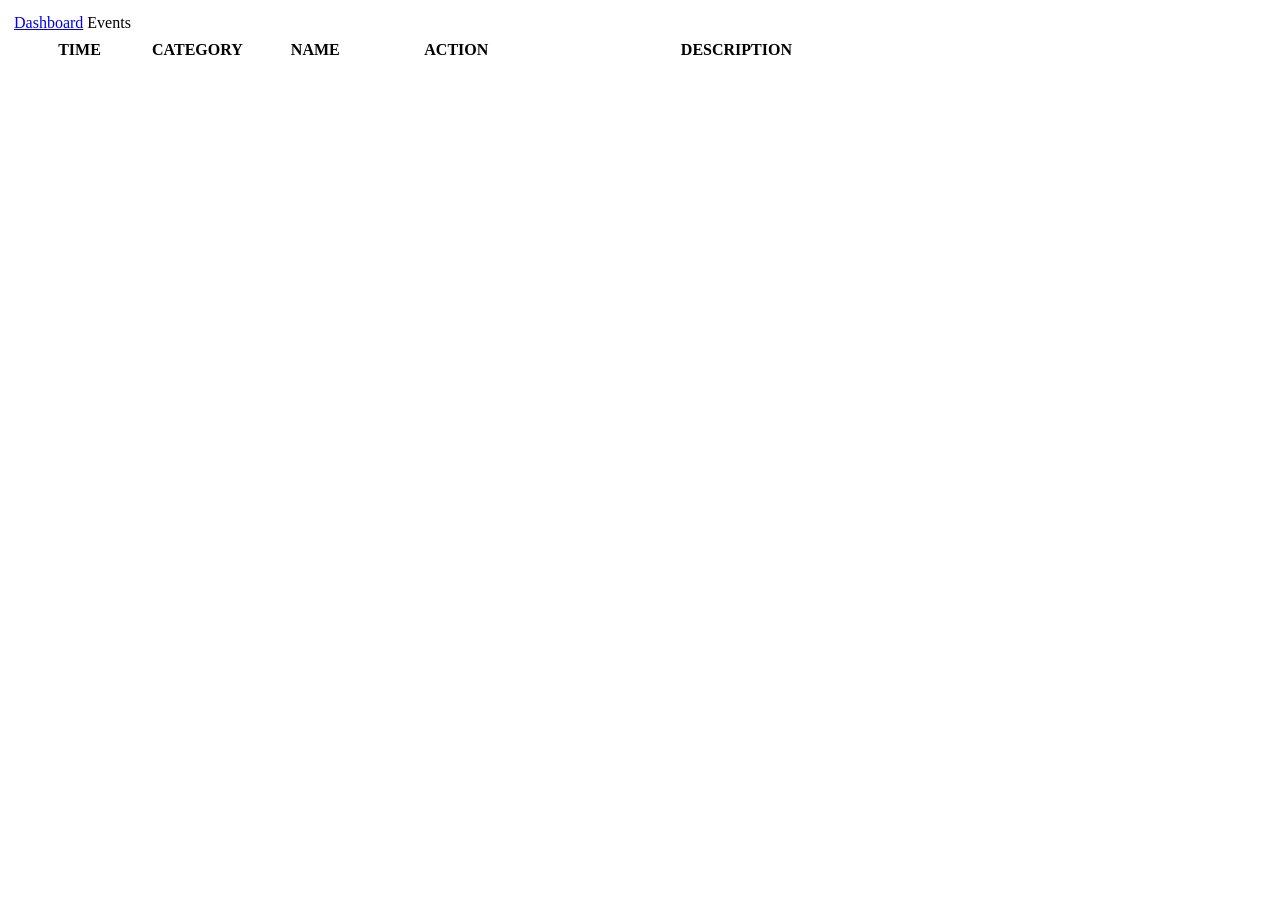
==== public/events.html @ 6a3b49d1 "Prototype of a web UI" ====
<!DOCTYPE html>
<html>
<head>
<link rel=stylesheet type="text/css" href="/house.css" title="House">
<script src="/events.js"></script>
<script>
window.onload = function() {
   eventStart('/rail');
}
</script>
<head>
   <title></title>
</head>
<body>
   <table class="housetopcontainer">
   <tr><td>
   <table class="housetop">
   <tr>
   <td><a href="/rail/index.html">Dashboard</a></td>
   <td><span>Events</span></td>
   </tr>
   </table>
   </td></tr>
   </table>
   <table class="housewidetable eventlist" border="0">
      <tr>
         <th width="15%">TIME</th>
         <th width="10%">CATEGORY</th>
         <th width="15%">NAME</th>
         <th width="15%">ACTION</th>
         <th width="45%">DESCRIPTION</th>
      </tr>
   </table>
</body>
</html>
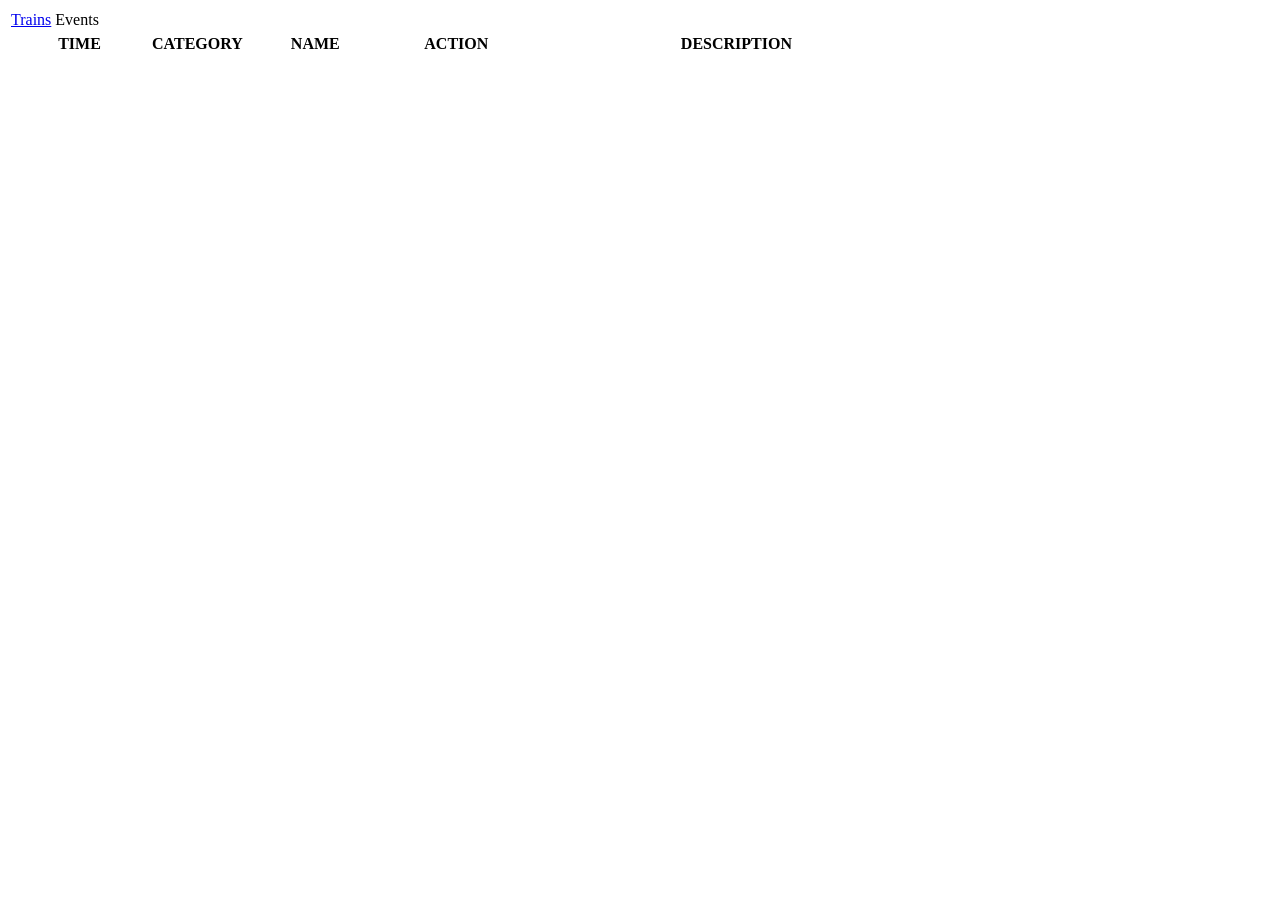
==== commit 178a784d: "Make the minimal web UI work" ====
--- a/public/events.html
+++ b/public/events.html
@@ -12,16 +12,16 @@
    <title></title>
 </head>
 <body>
-   <table class="housetopcontainer">
-   <tr><td>
-   <table class="housetop">
+   <nav>
+   <table>
    <tr>
-   <td><a href="/rail/index.html">Dashboard</a></td>
+   <td><a href="/rail/index.html">Trains</a></td>
    <td><span>Events</span></td>
    </tr>
    </table>
-   </td></tr>
-   </table>
+   </nav>
+   <main>
+   <article>
    <table class="housewidetable eventlist" border="0">
       <tr>
          <th width="15%">TIME</th>
@@ -31,6 +31,8 @@
          <th width="45%">DESCRIPTION</th>
       </tr>
    </table>
+   </article>
+   </main>
 </body>
 </html>
 
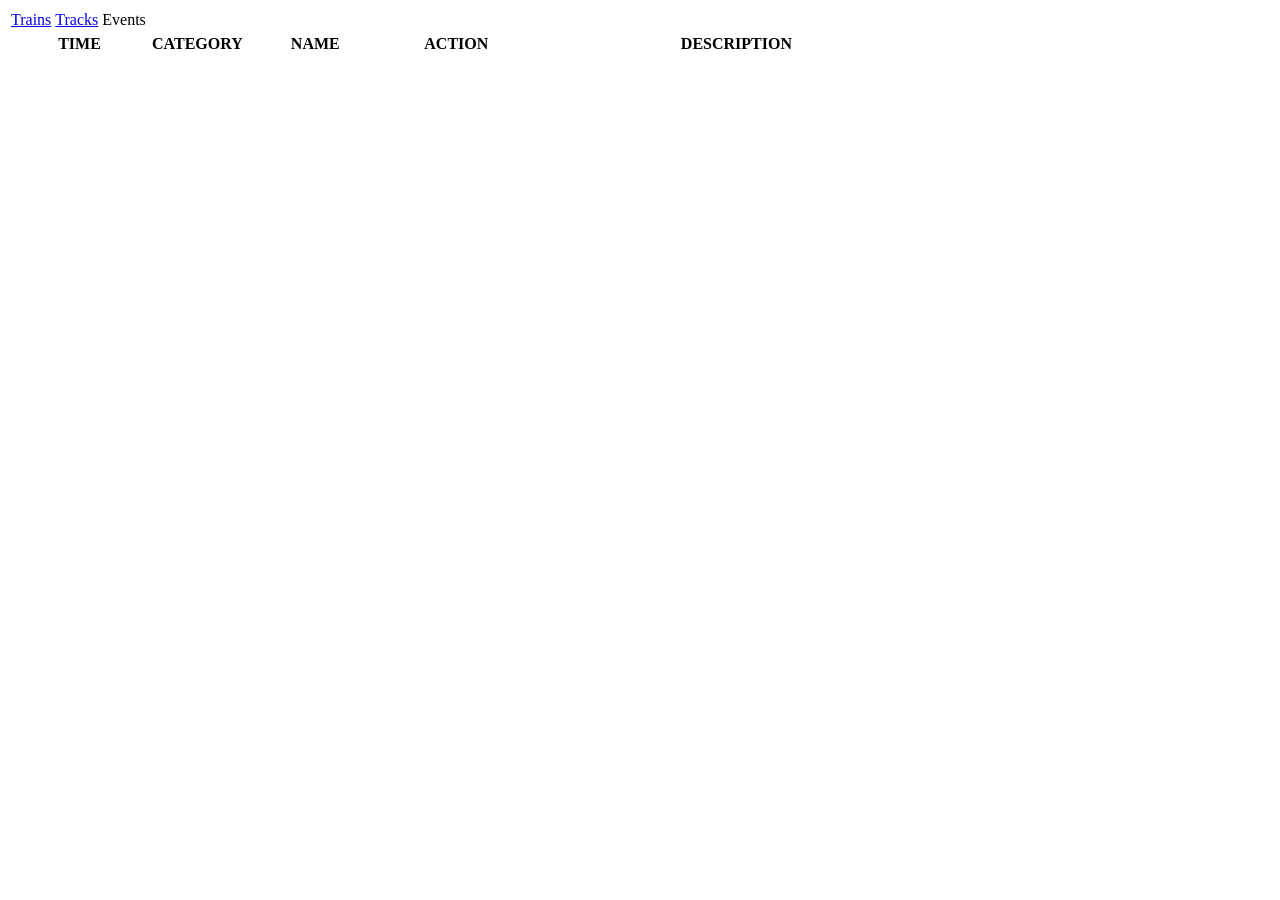
==== commit 7bd40781: "Track display integration, static for now" ====
--- a/public/events.html
+++ b/public/events.html
@@ -16,6 +16,7 @@
    <table>
    <tr>
    <td><a href="/rail/index.html">Trains</a></td>
+   <td><a href="/rail/tracks.html">Tracks</a></td>
    <td><span>Events</span></td>
    </tr>
    </table>
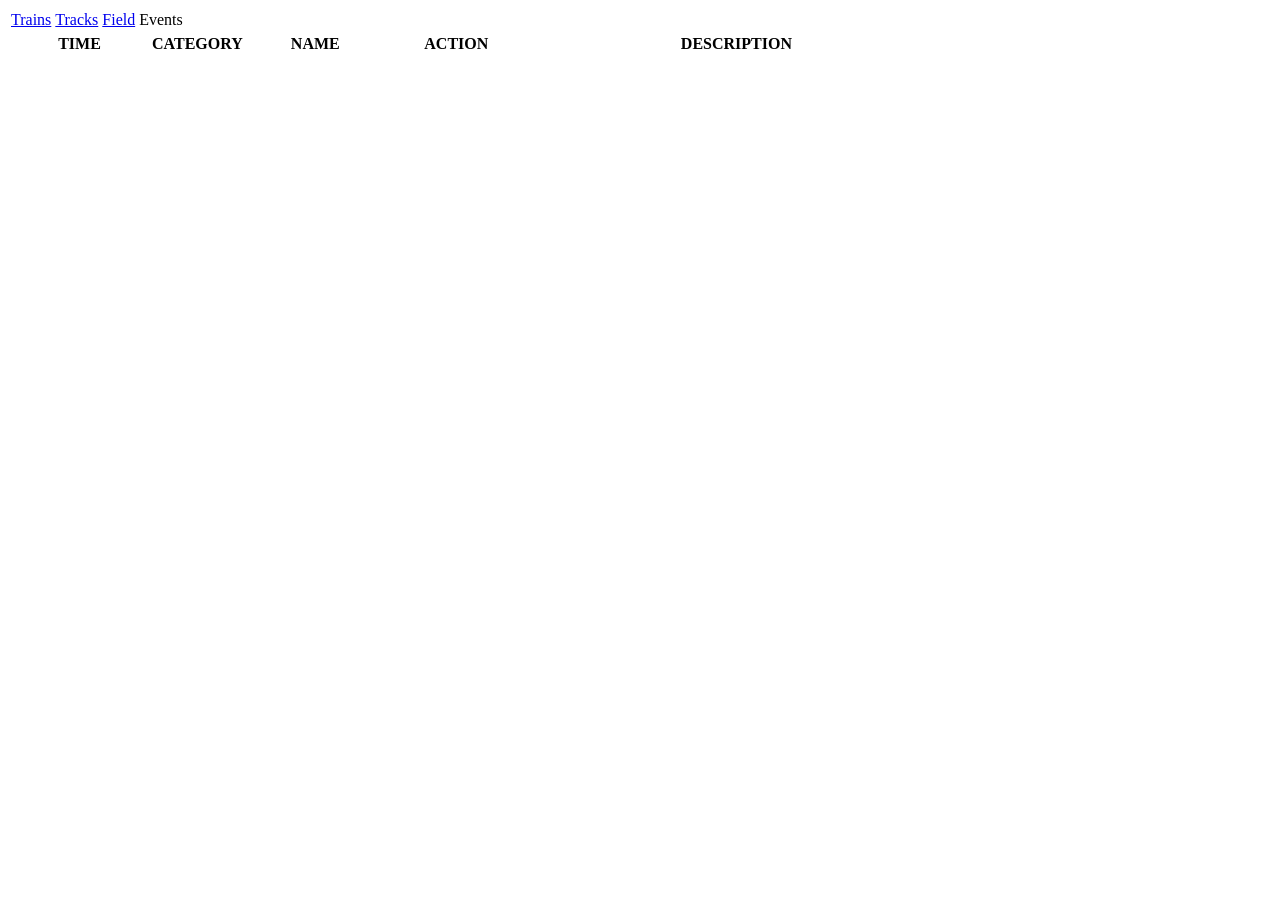
==== commit e69f29e9: "Minimal web UI for turnouts and signals" ====
--- a/public/events.html
+++ b/public/events.html
@@ -17,6 +17,7 @@
    <tr>
    <td><a href="/rail/index.html">Trains</a></td>
    <td><a href="/rail/tracks.html">Tracks</a></td>
+   <td><a href="/rail/field.html">Field</a></td>
    <td><span>Events</span></td>
    </tr>
    </table>
